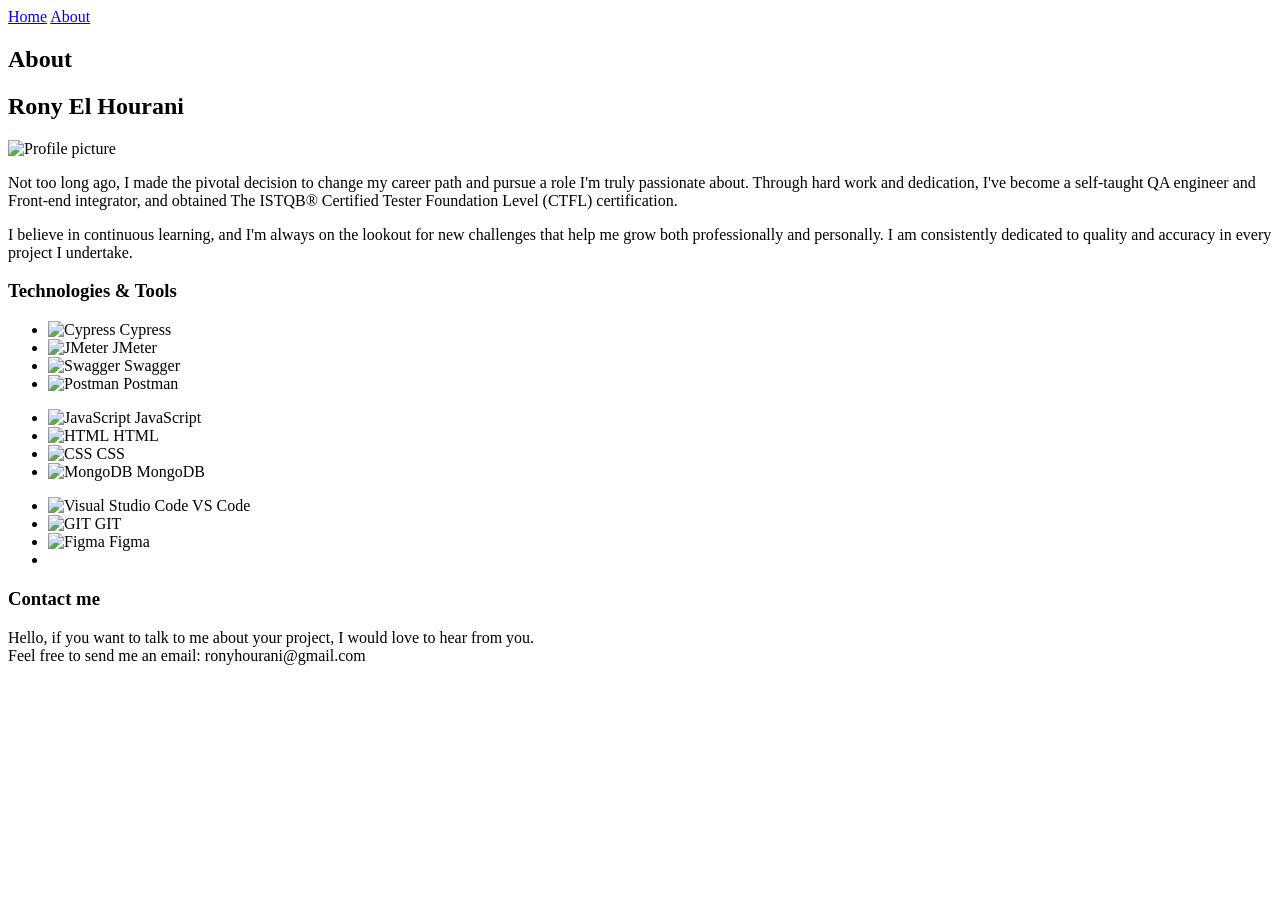
==== aboutMe.html @ 2f46b205 "[Common] add rel="noopener noreferrer" to external links Co-Authored-By: Claude Sonnet 5 <noreply@an" ====
<!DOCTYPE html>
<html lang="en">
  <head>
    <meta charset="utf-8" />
    <meta name="viewport" content="width=device-width, initial-scale=1" />
    <title>Portfolio About me</title>
    <!-- Google tag (gtag.js) -->
    <script
      async
      src="https://www.googletagmanager.com/gtag/js?id=G-P032M511N7"
    ></script>
    <script>
      window.dataLayer = window.dataLayer || [];
      function gtag() {
        dataLayer.push(arguments);
      }
      gtag("js", new Date());

      gtag("config", "G-P032M511N7");
    </script>
    <script
      src="https://kit.fontawesome.com/0d4f931e5e.js"
      crossorigin="anonymous"
    ></script>
    <link rel="stylesheet" href="aboutMe.css" />
    <link rel="stylesheet" href="common.css" />
  </head>

  <body>
    <header>
      <!-- Top colored line  -->
      <div class="topScreen-line-decoration"></div>
      <!-- NAVIGATION BAR -->
      <div class="navigation-bar-parent">
        <div class="navigation-bar section-layout">
          <!-- Menu -->
          <div class="menu">
            <a href="index.html"><span>Home</span></a>

            <a href="aboutMe.html"><span>About</span></a>
          </div>

          <!-- Github repository link -->
          <a href="https://github.com/ronyelhourani/portfolio" target="_blank" rel="noopener noreferrer"
            ><i class="fa-brands fa-github fa-2x" title="My Git Repository">
            </i>
          </a>
        </div>
      </div>
    </header>

    <main>
      <!-- aboutMe-section -->
      <section class="aboutMe-section section-layout section-properties">
        <!-- Intro -->
        <div class="intro">
          <h2>About</h2>
          <h1>Rony El Hourani</h1>
        </div>

        <!-- Content -->
        <div class="aboutMe-info">
          <div class="picture-of-me">
            <img src="images/Profile-picture2.jpg" alt="Profile picture" />
          </div>

          <p>
            Not too long ago, I made the pivotal decision to change my career
            path and pursue a role I'm truly passionate about. Through hard work
            and dedication, I've become a self-taught QA engineer and Front-end
            integrator, and obtained The ISTQB® Certified Tester Foundation
            Level (CTFL) certification.
          </p>
          <p>
            I believe in continuous learning, and I'm always on the lookout for
            new challenges that help me grow both professionally and personally.
            I am consistently dedicated to quality and accuracy in every project
            I undertake.
          </p>
          <div class="tools-part">
            <h3>Technologies &amp; Tools</h3>
            <div class="tools-logo">
              <ul class="text-and-icons-list">
                <li class="text-and-icon">
                  <img
                    src="images/aboutMe-tools-logos/cypress-colored-logo-card.png"
                    class="logo-image"
                    alt="Cypress"
                    title="Cypress"
                  />
                  <span>Cypress</span>
                </li>
                <li class="text-and-icon">
                  <img
                    src="images/aboutMe-tools-logos/jmeter-colored-logo-card.png"
                    class="logo-image"
                    alt="JMeter"
                    title="JMeter"
                  />
                  <span>JMeter</span>
                </li>

                <li class="text-and-icon">
                  <img
                    src="images/aboutMe-tools-logos/swagger-colored-logo-card.png"
                    class="logo-image"
                    alt="Swagger"
                    title="Swagger"
                  />
                  <span>Swagger</span>
                </li>
                <li class="text-and-icon">
                  <img
                    src="images/aboutMe-tools-logos/postman-colored-logo-card.png"
                    class="logo-image"
                    alt="Postman"
                    title="Postman"
                  />
                  <span>Postman</span>
                </li>
              </ul>
              <ul class="text-and-icons-list">
                <li class="text-and-icon">
                  <img
                    src="images/aboutMe-tools-logos/javascript-colored-logo-card.png"
                    class="logo-image"
                    alt="JavaScript"
                    title="JavaScript"
                  />
                  <span>JavaScript</span>
                </li>

                <li class="text-and-icon">
                  <img
                    src="images/aboutMe-tools-logos/html-colored-logo-card.png"
                    class="logo-image"
                    alt="HTML"
                    title="HTML"
                  />
                  <span>HTML</span>
                </li>
                <li class="text-and-icon">
                  <img
                    src="images/aboutMe-tools-logos/css-colored-logo-card.png"
                    class="logo-image"
                    alt="CSS"
                    title="CSS"
                  />
                  <span>CSS</span>
                </li>

                <li class="text-and-icon">
                  <img
                    src="images/aboutMe-tools-logos/mongoDB-colored-logo-card.png"
                    class="logo-image"
                    alt="MongoDB"
                    title="MongoDB"
                  />
                  <span>MongoDB</span>
                </li>
              </ul>

              <ul class="text-and-icons-list">
                <li class="text-and-icon">
                  <img
                    src="images/aboutMe-tools-logos/vs-code-studio-colored-logo-card.png"
                    class="logo-image"
                    alt="Visual Studio Code"
                    title="Visual Studio Code"
                  />
                  <span>VS Code</span>
                </li>

                <li class="text-and-icon">
                  <img
                    src="images/aboutMe-tools-logos/git-colored-logo-card.png"
                    class="logo-image"
                    alt="GIT"
                    title="GIT"
                  />
                  <span>GIT</span>
                </li>

                <li class="text-and-icon">
                  <img
                    src="images/aboutMe-tools-logos/figma-colored-logo-card.png"
                    class="logo-image"
                    alt="Figma"
                    title="Figma"
                  />
                  <span>Figma</span>
                </li>
                <!-- The empty element below was only added so that the logos will be aligned vertically.  -->
                <li class="text-and-icon"></li>
              </ul>
            </div>
          </div>

          <div class="about-me-contact">
            <h3>Contact me</h3>
            <p>
              Hello, if you want to talk to me about your project, I would love
              to hear from you. <br />
              Feel free to send me an email:
              <i class="fa-regular fa-envelope"></i>
              ronyhourani@gmail.com
            </p>
          </div>
        </div>
      </section>
    </main>
  </body>
</html>
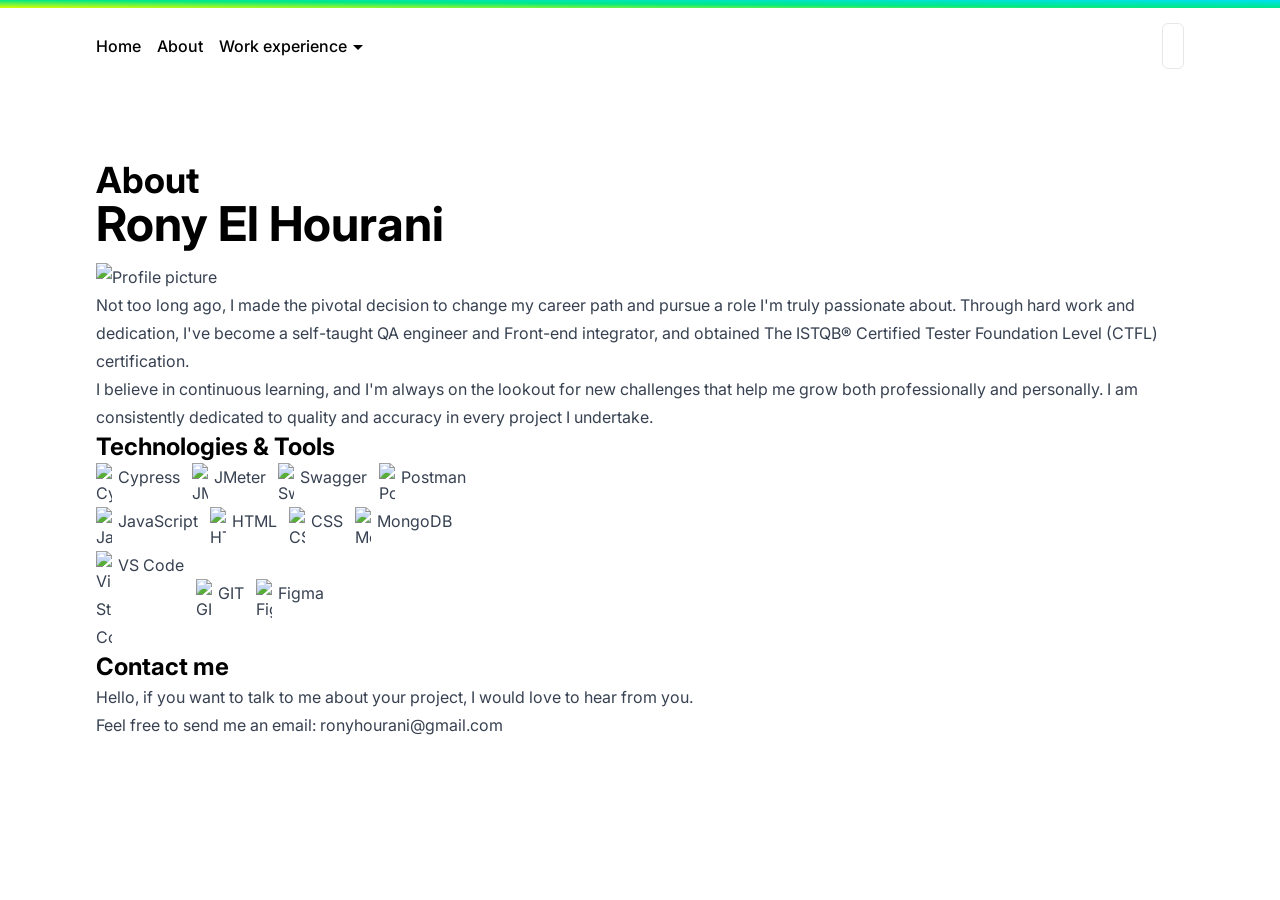
==== commit cfa0e490: "[Common] add Work experience dropdown menu with ATS and Advenis pages Co-Authored-By: Claude Sonnet " ====
--- a/aboutMe.html
+++ b/aboutMe.html
@@ -9,21 +9,14 @@
       async
       src="https://www.googletagmanager.com/gtag/js?id=G-P032M511N7"
     ></script>
-    <script>
-      window.dataLayer = window.dataLayer || [];
-      function gtag() {
-        dataLayer.push(arguments);
-      }
-      gtag("js", new Date());
-
-      gtag("config", "G-P032M511N7");
-    </script>
+    <script src="analytics.js"></script>
     <script
       src="https://kit.fontawesome.com/0d4f931e5e.js"
       crossorigin="anonymous"
     ></script>
     <link rel="stylesheet" href="aboutMe.css" />
     <link rel="stylesheet" href="common.css" />
+    <script src="commonScript.js" defer></script>
   </head>
 
   <body>
@@ -38,6 +31,13 @@
             <a href="index.html"><span>Home</span></a>
 
             <a href="aboutMe.html"><span>About</span></a>
+            <div class="menu-dropdown">
+              <a href="#" class="menu-dropdown-toggle"><span>Work experience</span></a>
+              <div class="menu-dropdown-list">
+                <a href="experience/ats.html"><span>ATS</span></a>
+                <a href="experience/advenis.html"><span>Advenis</span></a>
+              </div>
+            </div>
           </div>
 
           <!-- Github repository link -->
--- a/common.css
+++ b/common.css
@@ -0,0 +1,808 @@
+@import url("https://fonts.googleapis.com/css2?family=Inter:wght@400;500;700&family=Montserrat:wght@400;600;700&family=Roboto:wght@400;500;700&display=swap");
+
+* {
+  margin: 0;
+  padding: 0;
+  box-sizing: border-box;
+  font-family: Inter, sans-serif;
+  font-size: var(--text-font-size-value);
+  color: var(--primary-text-color);
+  line-height: var(--p--lineHeight);
+}
+
+:root {
+  --body-bg-color: #fff;
+  --button-bg-color: #fff;
+  --border-color: #e5e7eb;
+  --button-border-color: #d1d5db;
+  --primary-text-color: #374151;
+  --navigationlink-text-color: #000;
+  --navigation-link-background-hover-color: #ccfae7;
+  --button-text-color: #1f2937;
+  --headline-text-color: #000;
+  --text-and-icons-color: #4b5563;
+  --text-and-icons-hover-color: linear-gradient(
+    to right top,
+    rgba(0, 232, 135),
+    rgba(0, 232, 135),
+    rgba(0, 224, 243)
+  );
+  --headline-background-color: linear-gradient(
+    to right top,
+    rgba(0, 232, 135, 0.4),
+    rgba(0, 232, 135, 0.4),
+    rgba(0, 224, 243, 0.4)
+  );
+  --chip-projectCard-e2e-background-color: #e6def3;
+  --chip-projectCard-API-background-color: #ffead1;
+  --chip-projectCard-performance-background-color: #c2ebc2;
+
+  --table-of-contents-link-color: #9ca3af;
+  --table-of-contents-link-hover-color: #111827;
+  --table-of-contents-link-focus-color: #111827;
+  --fa-github-navigation-bar-hover-color: #00e887;
+
+  --text-font-size-value: 14px;
+  --navigationBar-logo-font-size-value: 18px;
+  --navigationLink-font-size-value: 16px;
+  --button-font-size-value: 14px;
+  --chip-projectCard-font-size-value: 12px;
+  --h1-font-size-value: 30px;
+  --h2-font-size-value: 24px;
+  --h3-font-size-value: 18px;
+  --h4-font-size-value: 16px;
+
+  --logo-width-value: 20px;
+
+  --logo-height-value: 20px;
+
+  --navigationBar-lineHeight: 20px;
+  --button-lineHeight: 20px;
+  --logo-card-lineHeight: 20px;
+  --chip-projectCard-lineHeight: 24px;
+  --h1-lineHeight: 36px;
+  --h2-lineHeight: 32px;
+  --h3-lineHeight: 28px;
+  --h4-lineHeight: 24px;
+  --p--lineHeight: 28px;
+
+  --headline-font-weight: 700;
+  --button-font-weight: 700;
+  --navigationlink-font-weight: 500;
+  --table-of-contents-link-weight: 500;
+  --text-and-icons-weight: 500;
+  --chip-projectCard-font-weight: 500;
+  --normalText-font-weight: 400;
+
+  --navigationBar-padding: 16px;
+  --button-top-bottom-padding: 8px;
+  --button-left-right-padding: 16px;
+  --section-destkop-padding: 80px;
+  --section-mobile-padding: 40px;
+
+  --header-margin-bottom: 80px;
+  --contact-margin-bottom: 80px;
+}
+
+@media screen and (min-width: 768px) {
+  :root {
+    --text-font-size-value: 16px;
+    --navigationBar-logo-font-size-value: 20px;
+    --button-font-size-value: 18px;
+    --h1-font-size-value: 48px;
+    --h2-font-size-value: 36px;
+    --h3-font-size-value: 24px;
+    --h4-font-size-value: 18px;
+
+    --navigationBar-lineHeight: 24px;
+    --button-lineHeight: 28px;
+    --logo-card-lineHeight: 24px;
+    --h1-lineHeight: 48px;
+    --h2-lineHeight: 40px;
+    --h3-lineHeight: 32px;
+    --h4-lineHeight: 28px;
+  }
+}
+
+@media screen and (min-width: 1536px) {
+  :root {
+    --text-font-size-value: 18px;
+    --h1-font-size-value: 60px;
+    --h2-font-size-value: 48px;
+
+    --h1-lineHeight: 60px;
+    --h2-lineHeight: 48px;
+  }
+}
+
+/*      --------------------        ELEMENTS        -----------------------------       */
+header {
+  margin-bottom: var(--header-margin-bottom);
+}
+
+body {
+  background-color: var(--body-bg-color);
+  padding-bottom: 40px;
+}
+
+img {
+  max-width: 100%;
+}
+
+a {
+  text-decoration: none;
+}
+
+ul {
+  list-style: none;
+}
+
+h1 {
+  font-size: var(--h1-font-size-value);
+  line-height: var(--h1-lineHeight);
+  color: var(--headline-text-color);
+  font-weight: var(--headline-font-weight);
+}
+
+h2 {
+  font-size: var(--h2-font-size-value);
+  line-height: var(--h2-lineHeight);
+  color: var(--headline-text-color);
+  font-weight: var(--headline-font-weight);
+}
+
+h3 {
+  font-size: var(--h3-font-size-value);
+  line-height: var(--h3-lineHeight);
+  color: var(--headline-text-color);
+  font-weight: var(--headline-font-weight);
+}
+
+h4 {
+  font-size: var(--h4-font-size-value);
+  line-height: var(--h4-lineHeight);
+  color: var(--headline-text-color);
+}
+
+p {
+  line-height: var(--p--lineHeight);
+  font-weight: var(--normalText-font-weight);
+}
+
+/* BUTTON */
+button {
+  padding: var(--button-top-bottom-padding) var(--button-left-right-padding);
+  font-size: var(--button-font-size-value);
+  font-weight: var(--button-font-weight);
+  border-radius: 4px;
+  border: 1px solid var(--button-border-color);
+  color: var(--button-text-color);
+  background-color: var(--button-bg-color);
+  box-shadow: rgba(0, 0, 0, 0) 0px 0px 0px 0px, rgba(0, 0, 0, 0) 0px 0px 0px 0px,
+    rgba(0, 0, 0, 0.05) 0px 1px 2px 0px;
+  cursor: pointer;
+  transition: transform 0.2s ease, box-shadow 0.2s ease;
+}
+
+button:hover {
+  transform: scale(1.05);
+  box-shadow: rgba(0, 0, 0, 0) 0px 0px 0px 0px, rgba(0, 0, 0, 0) 0px 0px 0px 0px,
+    rgba(0, 0, 0, 0.2) 0px 1px 4px 0px;
+}
+
+::-webkit-scrollbar {
+  width: 5px;
+  height: 5px;
+}
+
+::-webkit-scrollbar-thumb {
+  background: var(--border-color);
+  border-radius: 10px;
+}
+
+/*      --------------------        COMPONENTS        -----------------------------       */
+.section-layout {
+  max-width: 1088px;
+  margin-left: auto;
+  margin-right: auto;
+  width: 91.666667%;
+}
+
+.section-properties {
+  display: flex;
+  flex-direction: column;
+  gap: 15px;
+  padding-top: var(--section-mobile-padding);
+}
+
+@media screen and (min-width: 768px) {
+  .section-properties {
+    padding-top: var(--section-destkop-padding);
+  }
+}
+
+.topScreen-line-decoration {
+  width: 100%;
+  height: 8px;
+  position: fixed;
+  top: 0;
+  z-index: 150;
+  background: linear-gradient(
+    to right top,
+    rgb(219, 255, 0),
+    rgb(0, 232, 135),
+    rgb(0, 224, 243)
+  );
+}
+
+/* THe goal of this class is to remove some content when reading the portfolio on a small screen so that the small screen is not filled with long paragraphs */
+@media screen and (max-width: 800px) {
+  .sentences-removed-on-small-screen {
+    display: none;
+  }
+}
+
+/* COMPONENT: Text-and-icons */
+.text-and-icons-list {
+  display: flex;
+  flex-wrap: wrap;
+  align-items: center;
+  row-gap: 6px;
+  column-gap: 12px;
+}
+
+/* COMPONENT: text-and-icon */
+.text-and-icon {
+  display: inline-flex;
+  align-items: baseline;
+  gap: 6px;
+  position: relative;
+}
+
+.text-and-icon::after {
+  content: "";
+  position: absolute;
+  width: 100%;
+  transform: scaleX(0);
+  height: 2px;
+  bottom: 0;
+  left: 0;
+  background-image: var(--text-and-icons-hover-color);
+  transform-origin: bottom right;
+  transition: transform 0.25s ease-out;
+}
+
+.text-and-icon:hover::after {
+  transform: scaleX(1);
+  transform-origin: bottom left;
+}
+
+.text-and-icon a {
+  color: var(--text-and-icons-color);
+  font-weight: var(--text-and-icons-weight);
+}
+
+/* COMPONENT: logo-image (only in component text-and-icon)*/
+.text-and-icon .logo-image {
+  width: 16px;
+  align-self: center;
+}
+
+/* COMPONENT: logos-list-card */
+.logos-list-card {
+  display: flex;
+  flex-wrap: wrap;
+  align-items: flex-end;
+  gap: 8px;
+}
+
+/* COMPONENT: logo-card */
+.logo-card {
+  width: var(--logo-width-value);
+  height: var(--logo-height-value);
+}
+/* ----------------------------     NAVIGATION BAR ---------------------------------    */
+.navigation-bar-parent {
+  background-color: var(--body-bg-color);
+  top: 0;
+  height: 92px;
+  width: 100%;
+  z-index: 90;
+  position: fixed;
+}
+
+.navigation-bar {
+  padding-top: var(--navigationBar-padding);
+  padding-bottom: var(--navigationBar-padding);
+  position: fixed;
+  top: 0;
+  left: 50%;
+  transform: translateX(-50%);
+  display: flex;
+  align-items: center;
+  justify-content: space-between;
+  z-index: 100;
+  background-color: var(--body-bg-color);
+}
+
+/* MENU BAR */
+.navigation-bar .menu {
+  display: flex;
+  align-items: center;
+  gap: 16px;
+}
+
+.navigation-bar .menu a {
+  padding-top: var(--navigationBar-padding);
+  padding-bottom: var(--navigationBar-padding);
+}
+
+.navigation-bar .menu a span {
+  font-weight: var(--navigationlink-font-weight);
+  color: var(--navigationlink-text-color);
+  font-size: var(--navigationLink-font-size-value);
+}
+
+.navigation-bar .menu a span:hover {
+  background-color: var(--navigation-link-background-hover-color);
+}
+
+/* WORK EXPERIENCE DROPDOWN (its links reuse the .menu a styles above) */
+.navigation-bar .menu-dropdown {
+  position: relative;
+}
+
+/* Small caret after "Work experience" */
+.navigation-bar .menu-dropdown-toggle::after {
+  content: "";
+  display: inline-block;
+  margin-left: 6px;
+  vertical-align: middle;
+  border-top: 5px solid var(--navigationlink-text-color);
+  border-left: 5px solid transparent;
+  border-right: 5px solid transparent;
+}
+
+/* The box: rounded border + soft shadow */
+.navigation-bar .menu-dropdown-list {
+  display: none;
+  flex-direction: column;
+  position: absolute;
+  top: 100%;
+  left: 0;
+  margin-top: 8px;
+  min-width: 160px;
+  padding: 6px 0;
+  background-color: var(--body-bg-color);
+  border: 1px solid var(--border-color);
+  border-radius: 6px;
+  box-shadow: 0 4px 12px rgba(0, 0, 0, 0.1);
+}
+
+/* Small arrow pointing to "Work experience" */
+.navigation-bar .menu-dropdown-list::before {
+  content: "";
+  position: absolute;
+  top: -6px;
+  left: 20px;
+  width: 10px;
+  height: 10px;
+  background-color: var(--body-bg-color);
+  border-top: 1px solid var(--border-color);
+  border-left: 1px solid var(--border-color);
+  transform: rotate(45deg);
+}
+
+/* Each choice: full-width row, hover highlights the whole row */
+.navigation-bar .menu-dropdown-list a {
+  padding: 8px 24px;
+}
+
+.navigation-bar .menu-dropdown-list a:hover {
+  background-color: var(--navigation-link-background-hover-color);
+}
+
+.navigation-bar .menu-dropdown.open .menu-dropdown-list {
+  display: flex;
+}
+
+/* GITHUB ICON */
+.navigation-bar .fa-github {
+  font-size: var(--navigationBar-logo-font-size-value);
+  border: 1px solid var(--border-color);
+  border-radius: 6px;
+  padding: 10px;
+}
+
+.navigation-bar .fa-github:hover {
+  border: 1px solid var(--fa-github-navigation-bar-hover-color);
+  color: var(--fa-github-navigation-bar-hover-color);
+}
+
+/* -----------------      CONTACT -------------------------    */
+.contact {
+  margin-bottom: var(--contact-margin-bottom);
+}
+
+/* -----------------   ACCORDION ----------------------  */
+.accordion-item {
+  cursor: pointer;
+  gap: 0;
+  transition: gap 0.2s;
+}
+
+.accordion-title {
+  position: relative;
+}
+
+.accordion-title {
+  display: flex;
+  align-items: center;
+  justify-content: space-between;
+}
+
+/* The below is related to JavaScript */
+.accordion-item .accordion-hidden-content {
+  width: 100%;
+  overflow: hidden;
+  max-height: 0px;
+  transition: max-height 0.5s;
+}
+
+.accordion-item.open {
+  gap: 20px;
+  transition: gap 0.2s;
+}
+.accordion-item.open .accordion-hidden-content {
+  overflow: auto;
+  max-height: 400px;
+  transition: max-height 0.5s;
+}
+
+.accordion-title .accordion-title-icon {
+  font-size: 20px;
+  padding-right: 10px;
+  padding-left: 30px;
+  align-self: flex-start;
+}
+
+/* -------------------    PROJECT DETAILS ------------------    */
+
+.project-details h1 {
+  font-size: 24px;
+}
+
+@media screen and (min-width: 768px) {
+  .project-details h1 {
+    font-size: 36px;
+  }
+}
+
+.project-details h2 {
+  font-size: 24px;
+}
+
+.project-details h3 {
+  font-size: 20px;
+  color: #111827;
+}
+
+.project-details h4 {
+  font-size: 16px;
+}
+
+@media screen and (min-width: 768px) {
+  .project-details h4 {
+    font-size: 18px;
+  }
+}
+
+.project-details h5 {
+  font-size: 16px;
+}
+
+/* -------  Project-intro ------ */
+
+.project-intro p,
+.project-intro span {
+  font-size: 14px;
+  text-align: justify;
+}
+
+/* COMPONENT: Project name */
+
+/* COMPONENT: project-introduction*/
+.project-intro .project-introduction {
+  margin-top: 8px;
+}
+
+.project-introduction a {
+  color: #006bff;
+  font-size: 14px;
+}
+
+/* COMPONENT: text-and-icons-list in project-intro*/
+.project-intro .text-and-icons-list {
+  margin-top: 8px;
+}
+
+.project-intro .text-and-icons-list .text-and-icon a {
+  font-size: 14px;
+}
+
+/* Project-intro <hr> */
+.project-intro hr {
+  margin-top: 16px;
+  border-top: 1px var(--border-color);
+}
+
+/* ------- Project-content ------ */
+/* COMPONENT: project-content */
+.project-content {
+  display: flex;
+  gap: 32px;
+}
+
+.project-content * {
+  font-size: 16px;
+}
+
+/* COMPONENT:  project-content-main */
+.project-content-main {
+  width: 100%;
+}
+
+@media screen and (min-width: 1024px) {
+  .project-content-main {
+    max-width: calc(100% - 250px);
+  }
+}
+
+/* COMPONENT: project-content-section */
+.project-content-main .project-content-section {
+  /* We added a transparent border in order to prevent margin-collapse */
+  border: 1px solid transparent;
+}
+
+/* COMPONENT: project-section-title */
+.project-content-section .project-section-title {
+  margin-top: 25px;
+  margin-bottom: 25px;
+}
+
+.project-section-title {
+  padding-left: 16px;
+  position: relative;
+}
+
+.project-section-title::before {
+  content: "";
+  position: absolute;
+  top: 0;
+  left: 0;
+  width: 4px; /* Adjust the width of the border as needed */
+  height: 100%;
+  background: linear-gradient(
+    0deg,
+    rgb(0, 255, 148),
+    rgb(0, 224, 243),
+    rgb(0, 196, 253)
+  );
+}
+
+.project-content-section .project-section-title.first-section-title {
+  margin-top: 20px;
+}
+
+/* COMPONENT: project-section-details */
+.project-content-section .project-section-details {
+  margin-top: 20px;
+  margin-bottom: 20px;
+  display: flex;
+  flex-direction: column;
+  gap: 20px;
+}
+
+.project-section-details a {
+  color: #006bff;
+  font-size: 16px;
+  font-weight: 400;
+}
+
+.project-section-details p {
+  text-align: justify;
+}
+
+/* COMPONENT: project-video */
+.project-video {
+  width: 100%;
+  height: 400px;
+  border: 0;
+}
+
+/* COMPONENT: project-test-cases */
+.project-test-cases {
+  display: flex;
+  flex-direction: column;
+  gap: 20px;
+}
+
+.test-suite {
+  display: flex;
+  flex-direction: column;
+}
+
+.test-suite-table {
+  width: 100%;
+  max-height: 400px;
+  overflow: auto;
+}
+
+.test-suite-table tr {
+  box-shadow: 0 1px 4px 0 var(--border-color);
+}
+
+.test-suite-table th,
+.test-suite-table td {
+  padding: 10px;
+}
+
+.test-case-plan-column {
+  width: 20%;
+  min-width: 50px;
+}
+
+.test-case-action-column {
+  width: 40%;
+  min-width: 300px;
+}
+
+.test-case-expectedResults-column {
+  width: 40%;
+  min-width: 300px;
+}
+
+.test-case-title {
+  font-weight: 700;
+}
+
+/* COMPONENT: project-test-report */
+.project-test-report {
+  width: 100%;
+  max-height: 400px;
+  overflow: auto;
+  background-color: #000000;
+}
+
+.project-test-report p {
+  font-family: monospace;
+  color: #ffffff;
+}
+
+.status-pass {
+  color: green;
+}
+
+.status-fail {
+  color: red;
+}
+
+/* COMPONENT: project-bug-report */
+.project-bug-report {
+  padding-top: 20px;
+  border-top: 1px solid var(--border-color);
+  display: flex;
+  flex-direction: column;
+  gap: 20px;
+}
+
+.bug {
+  display: flex;
+  flex-direction: column;
+}
+
+.bug-description {
+  display: flex;
+  flex-direction: column;
+  gap: 10px;
+}
+
+.bug-description ol {
+  padding-left: 40px;
+}
+
+.bug img {
+  max-width: 500px;
+}
+
+/* COMPONENT: project-specifications */
+
+.project-specifications {
+  display: flex;
+  flex-direction: column;
+  width: 100%;
+  overflow: auto;
+  max-height: 400px;
+}
+
+.project-specifications li {
+  padding-left: 20px;
+}
+
+/* -----------  COMPONENT: Table of contents --------  */
+.table-of-contents {
+  display: none;
+}
+
+@media screen and (min-width: 1024px) {
+  .table-of-contents {
+    display: block;
+    width: 250px;
+    padding-top: 16px;
+    padding-bottom: 16px;
+    position: sticky;
+    top: 150px;
+  }
+}
+
+/* COMPONENT: table-of-contents-content */
+.table-of-contents .table-of-contents-content {
+  margin-top: 16px;
+}
+
+.table-of-contents-content {
+  display: flex;
+  flex-direction: column;
+  gap: 8px;
+}
+
+/* COMPONENT: table-of-contents-section-title */
+.table-of-contents-section-title {
+  color: var(--table-of-contents-link-color);
+  font-weight: var(--table-of-contents-link-weight);
+  font-size: 14px;
+}
+
+.table-of-contents-section-title:hover {
+  color: var(--table-of-contents-link-hover-color);
+}
+
+.table-of-contents-section-title:focus {
+  color: var(--table-of-contents-link-focus-color);
+}
+
+/* ------------       PERFORMANCE   ----------------   */
+/* Scenario implementation */
+.scenario-implementation {
+  display: flex;
+  flex-direction: column;
+}
+
+.scenario-implementation img {
+  max-width: 1200px;
+}
+
+/* Canvas */
+.chart-container {
+  width: 100%;
+  /* Enable horizontal scrollbar when needed */
+  overflow-x: auto;
+  /* Enable vertical scrollbar when needed */
+  overflow-y: auto;
+}
+
+@media screen and (max-width: 800px) {
+  .chart-container {
+    /* Force horizontal scrollbar for smaller screens */
+    overflow-x: scroll;
+    /* Force vertical scrollbar for smaller screens */
+    overflow-y: scroll;
+  }
+}
+
+canvas {
+  display: block;
+  margin: auto;
+  width: 800px;
+  height: 400px;
+}
